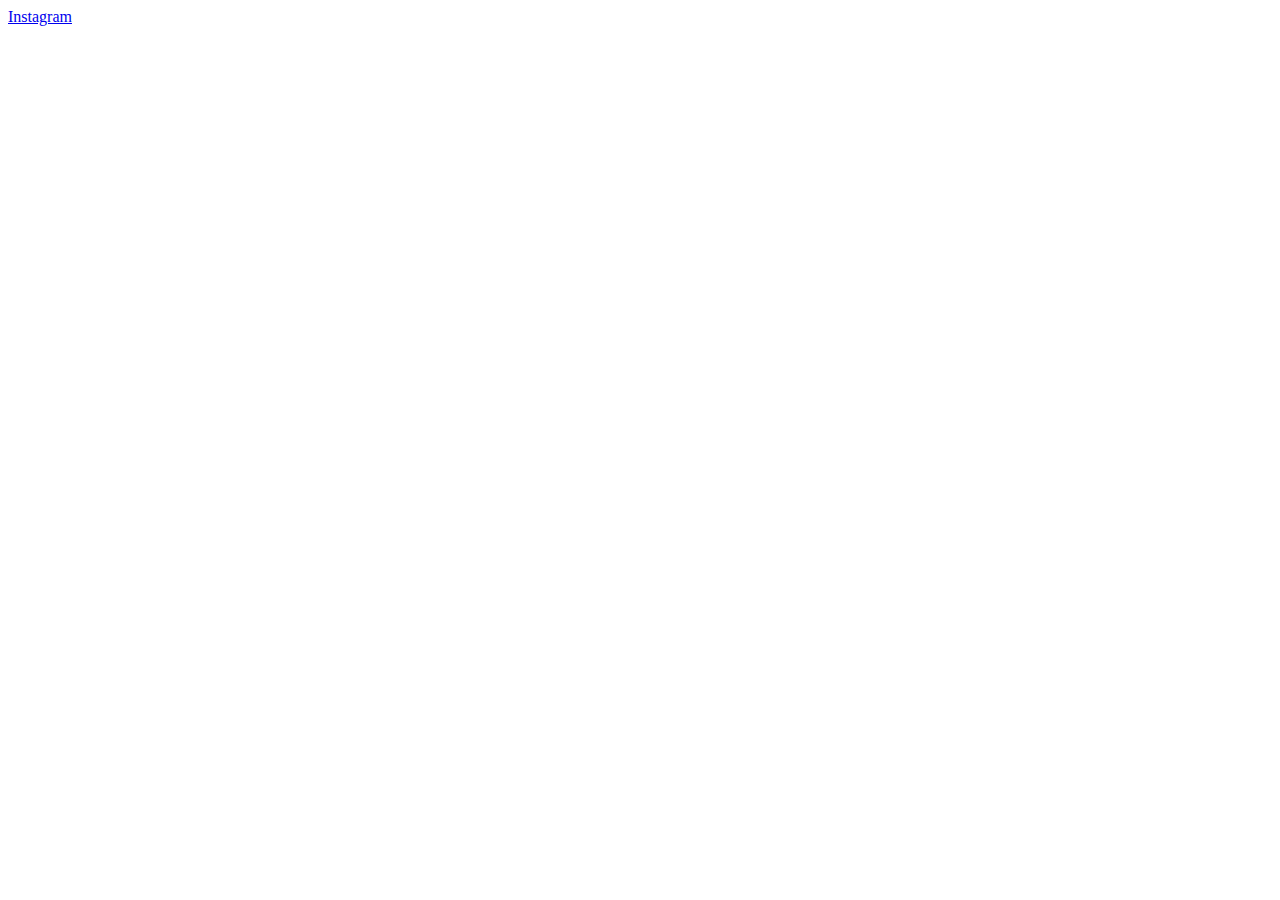
==== contact.html @ 6061bc32 "trying if links work" ====
<!DOCTYPE html>
<html lang="en">
<head>
    <meta charset="UTF-8">
    <meta name="viewport" content="width=device-width, initial-scale=1.0">
    <title>Contact Me!</title>
</head>
<body>
    <a href="instagram.com/____shyaam">Instagram</a>
</body>
</html>
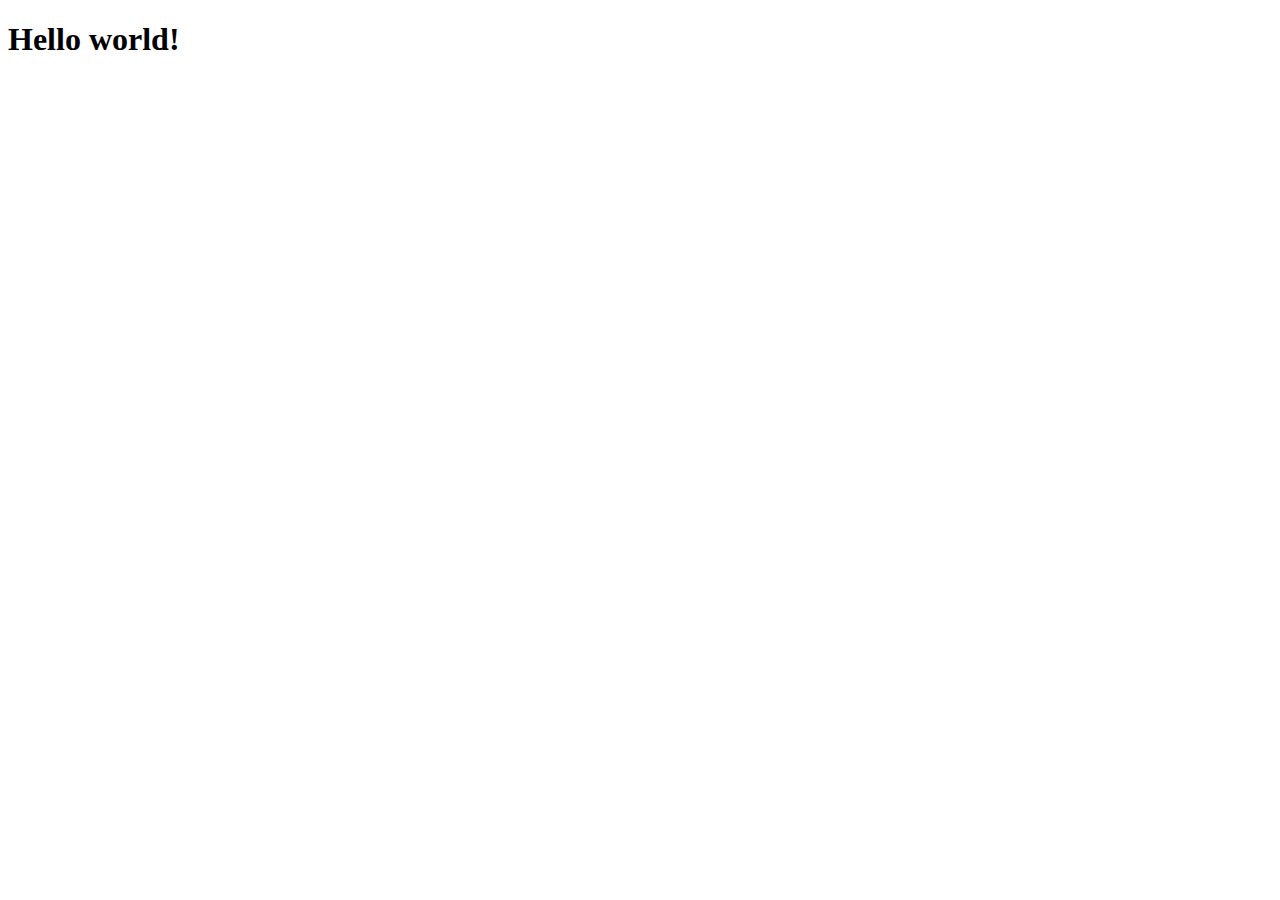
==== commit 6d730d8b: "some changes" ====
--- a/contact.html
+++ b/contact.html
@@ -1,11 +1,13 @@
-<!DOCTYPE html>
-<html lang="en">
+<!doctype html>
+<html>
 <head>
-    <meta charset="UTF-8">
-    <meta name="viewport" content="width=device-width, initial-scale=1.0">
-    <title>Contact Me!</title>
+  <meta charset="UTF-8">
+  <meta name="viewport" content="width=device-width, initial-scale=1.0">
+  <script src="https://cdn.tailwindcss.com"></script>
 </head>
 <body>
-    <a href="instagram.com/____shyaam">Instagram</a>
+  <h1 class="text-3xl font-bold underline">
+    Hello world!
+  </h1>
 </body>
 </html>